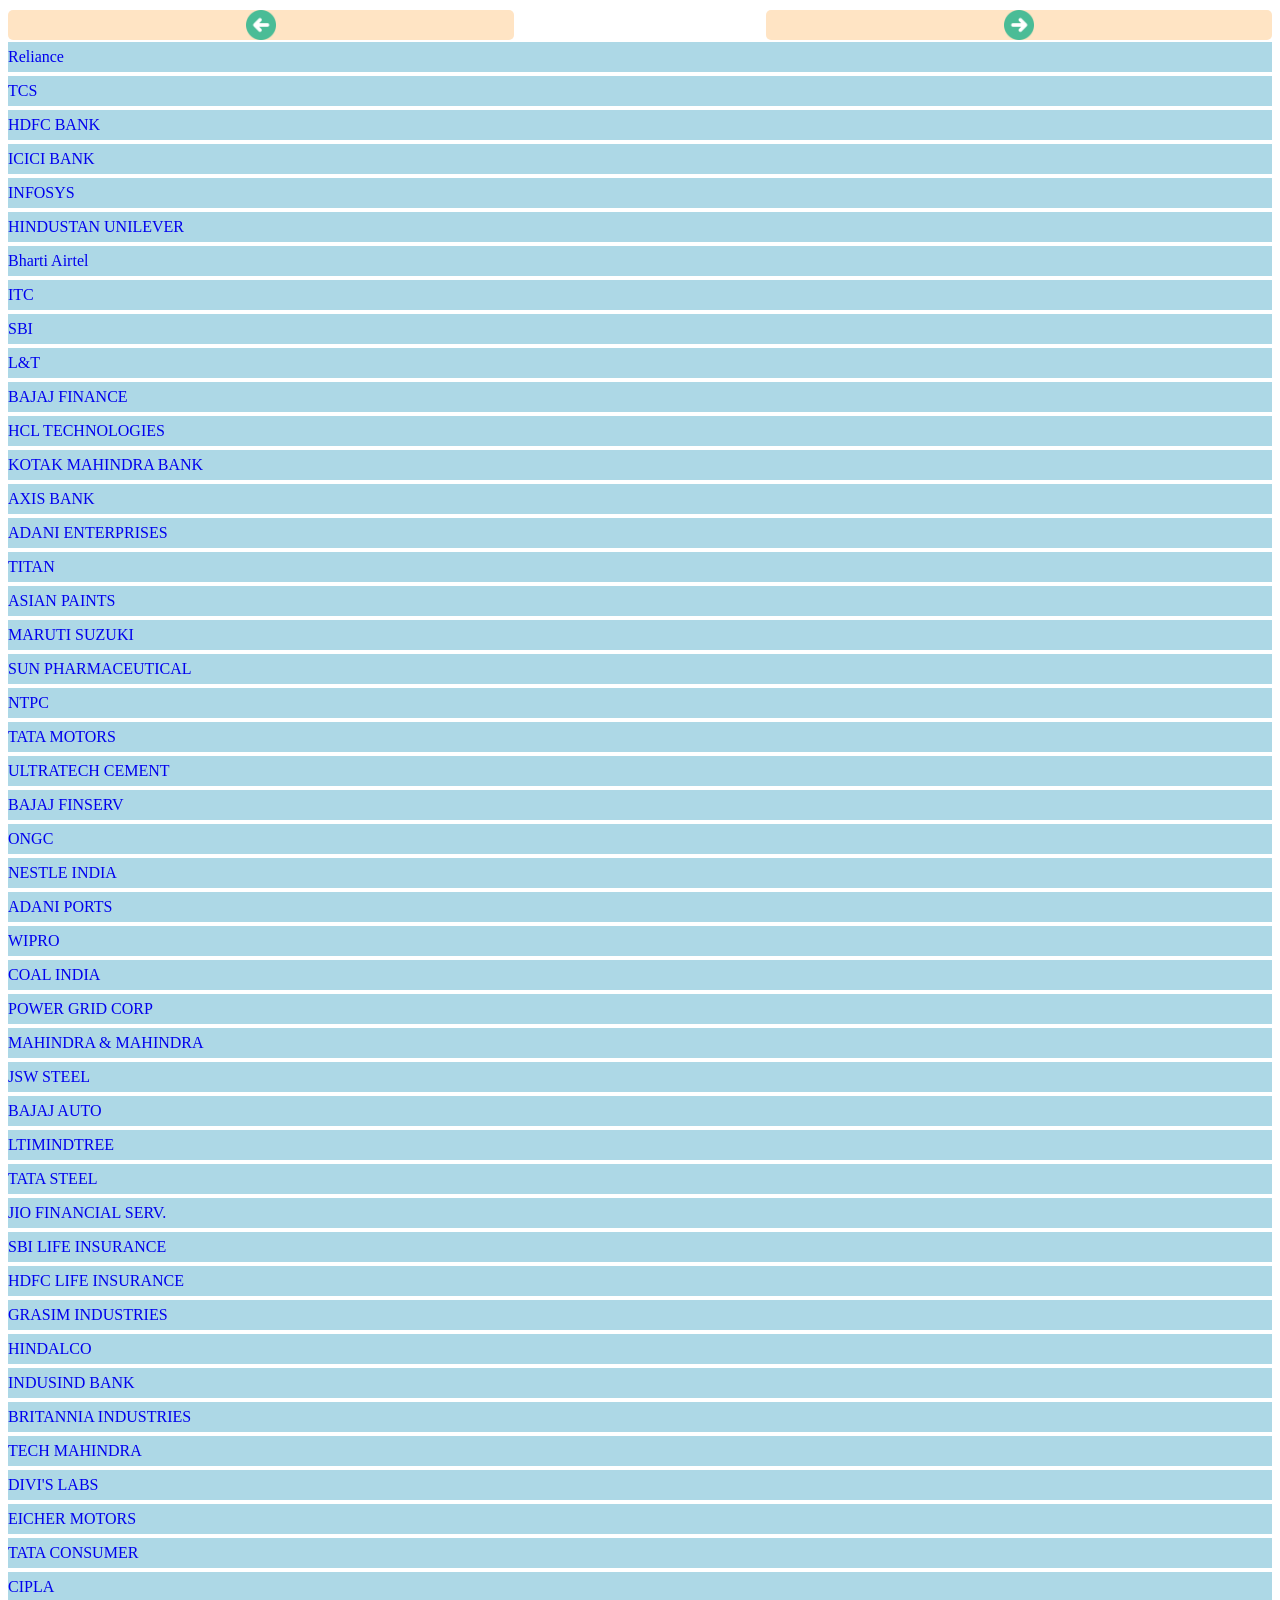
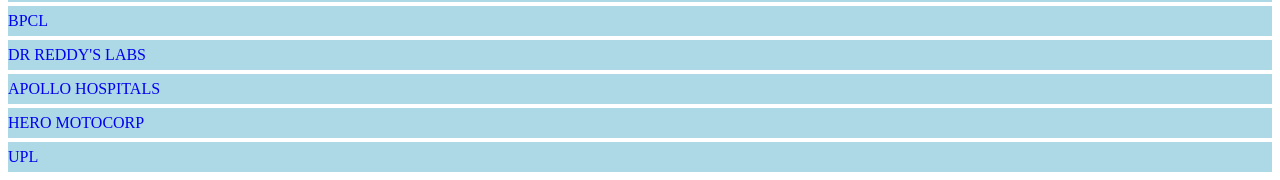
==== index.html @ 37771eb8 "Moving index.html to root folder" ====
<!DOCTYPE html>
<html lang="en">
  <head>
    <meta charset="utf-8" />
    <title>Stocks List</title>
    <meta name="viewport" content="width=device-width, initial-scale=1.0" />
    <link rel="stylesheet" href="../css/stylesheet.css" />
  </head>
  <body>
    <div class="flex-container">
      <a id="previousBtn" class="inline">
        <img src="../assets/previous.png" class="backButton" />
        <div class="backCompanyname"></div>
      </a>

      <a id="nextBtn" class="inline">
        <img src="../assets/next.png" class="nextButton" />
        <div class="nextCompanyname"></div>
      </a>
    </div>
    <div id="list"></div>
    <script src="../javascript/data.js"></script>
    <script src="../javascript/hello.js"></script>
  </body>
</html>
---- css/stylesheet.css ----
.list {
  display: block;
  background-color: lightblue;
  height: 30px;
  margin: 4px 0px;
  display: flex;
  align-items: center;
  text-decoration: none;
}

.list:hover {
  background-color: lightcoral;
  color: whitesmoke;
}

.selected {
  background-color: chocolate;
  font-weight: bold;
  color: white;
}

.backButton,
.nextButton {
  width: 30px;
  height: 30px;
  justify-items: center;
}

.flex-container {
  display: flex;
  justify-content: space-between;
  position: sticky;
  top: 10px;
}

.inline {
  display: flex;
  align-items: center;
  flex-direction: column;
  width: 40%;
  background-color: bisque;
  border-radius: 5px;
  text-decoration: none;
  font-size: 3vw;
  text-align: center;
}

.inline:hover {
  background-color: burlywood;
}
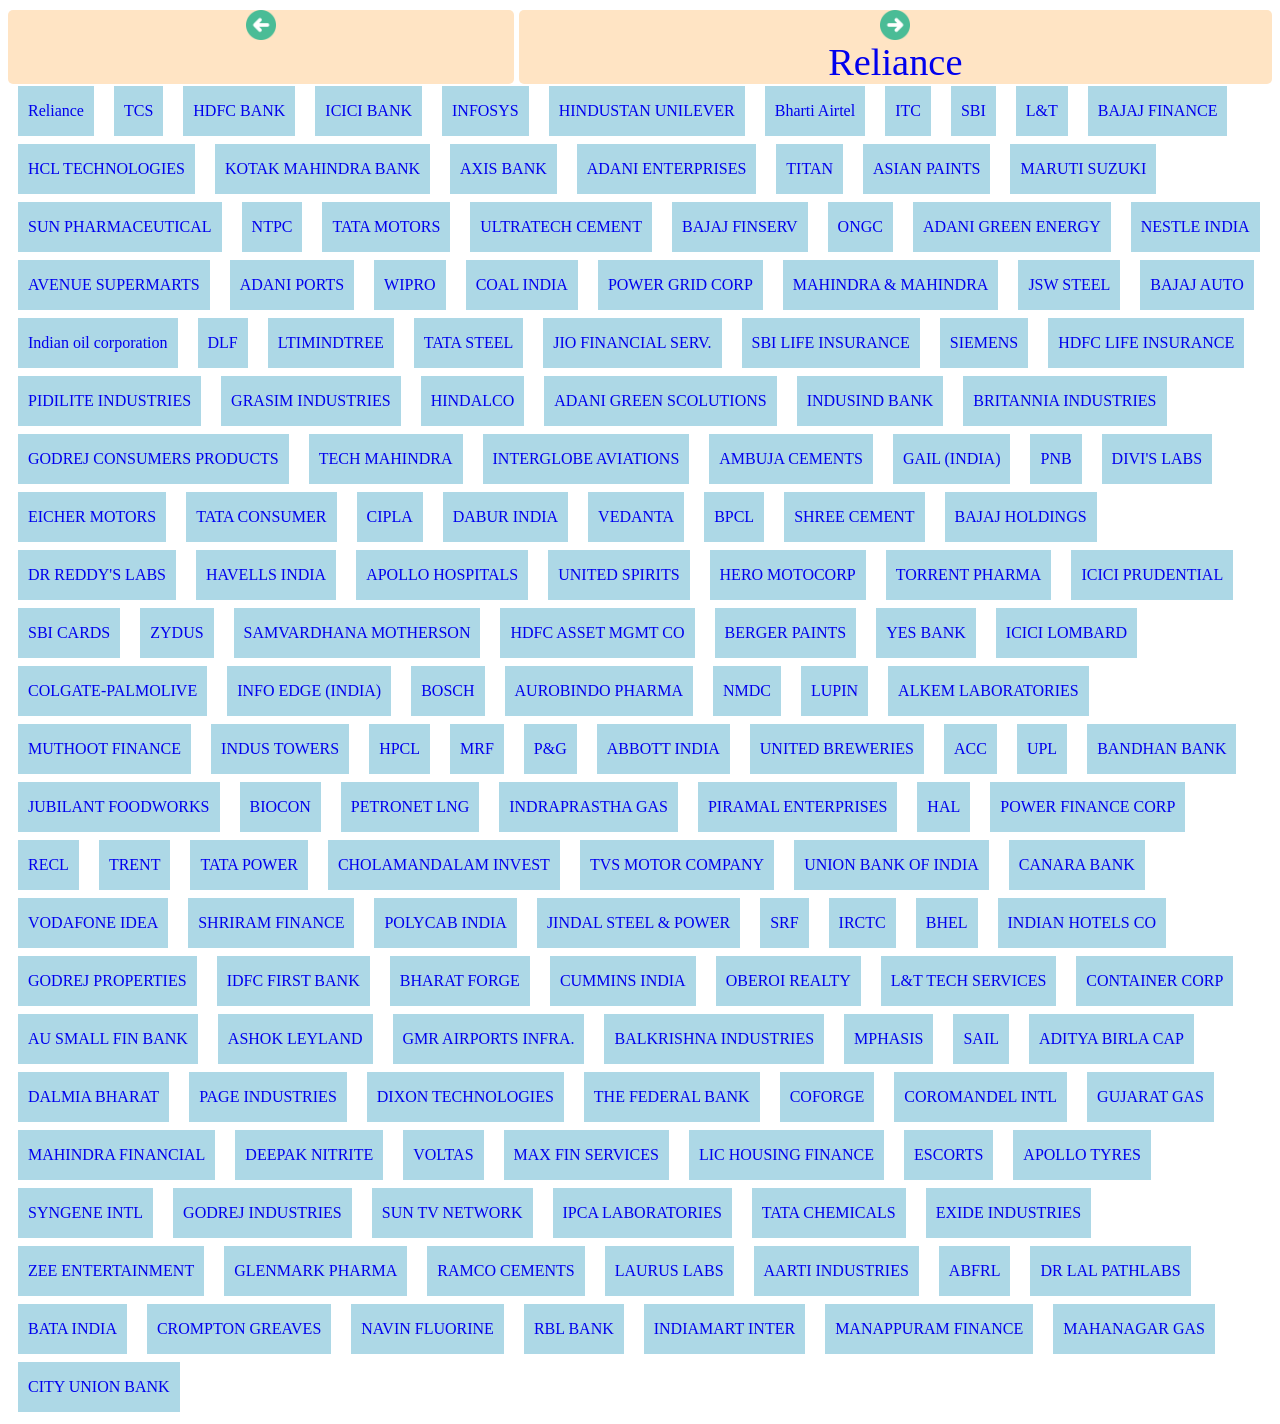
==== commit a7fd34e1: "Adding Nifty50-100 and NiftyMidCap100" ====
--- a/index.html
+++ b/index.html
@@ -4,22 +4,22 @@
     <meta charset="utf-8" />
     <title>Stocks List</title>
     <meta name="viewport" content="width=device-width, initial-scale=1.0" />
-    <link rel="stylesheet" href="../css/stylesheet.css" />
+    <link rel="stylesheet" href="./css/stylesheet.css" />
   </head>
   <body>
     <div class="flex-container">
       <a id="previousBtn" class="inline">
-        <img src="../assets/previous.png" class="backButton" />
+        <img src="./assets/previous.png" class="backButton" />
         <div class="backCompanyname"></div>
       </a>
 
       <a id="nextBtn" class="inline">
-        <img src="../assets/next.png" class="nextButton" />
+        <img src="./assets/next.png" class="nextButton" />
         <div class="nextCompanyname"></div>
       </a>
     </div>
     <div id="list"></div>
-    <script src="../javascript/data.js"></script>
-    <script src="../javascript/hello.js"></script>
+    <!-- <script src="./javascript/data.js"></script> -->
+    <script type="module" src="./javascript/hello.js"></script>
   </body>
 </html>
--- a/css/stylesheet.css
+++ b/css/stylesheet.css
@@ -2,7 +2,8 @@
   display: block;
   background-color: lightblue;
   height: 30px;
-  margin: 4px 0px;
+  margin: 4px 10px;
+  padding: 10px;
   display: flex;
   align-items: center;
   text-decoration: none;
@@ -45,6 +46,18 @@
   text-align: center;
 }
 
+#previousBtn {
+  margin-right: 5px;
+}
+#nextBtn {
+  flex: 1;
+}
+
 .inline:hover {
   background-color: burlywood;
 }
+
+#list {
+  display: flex;
+  flex-wrap: wrap;
+}
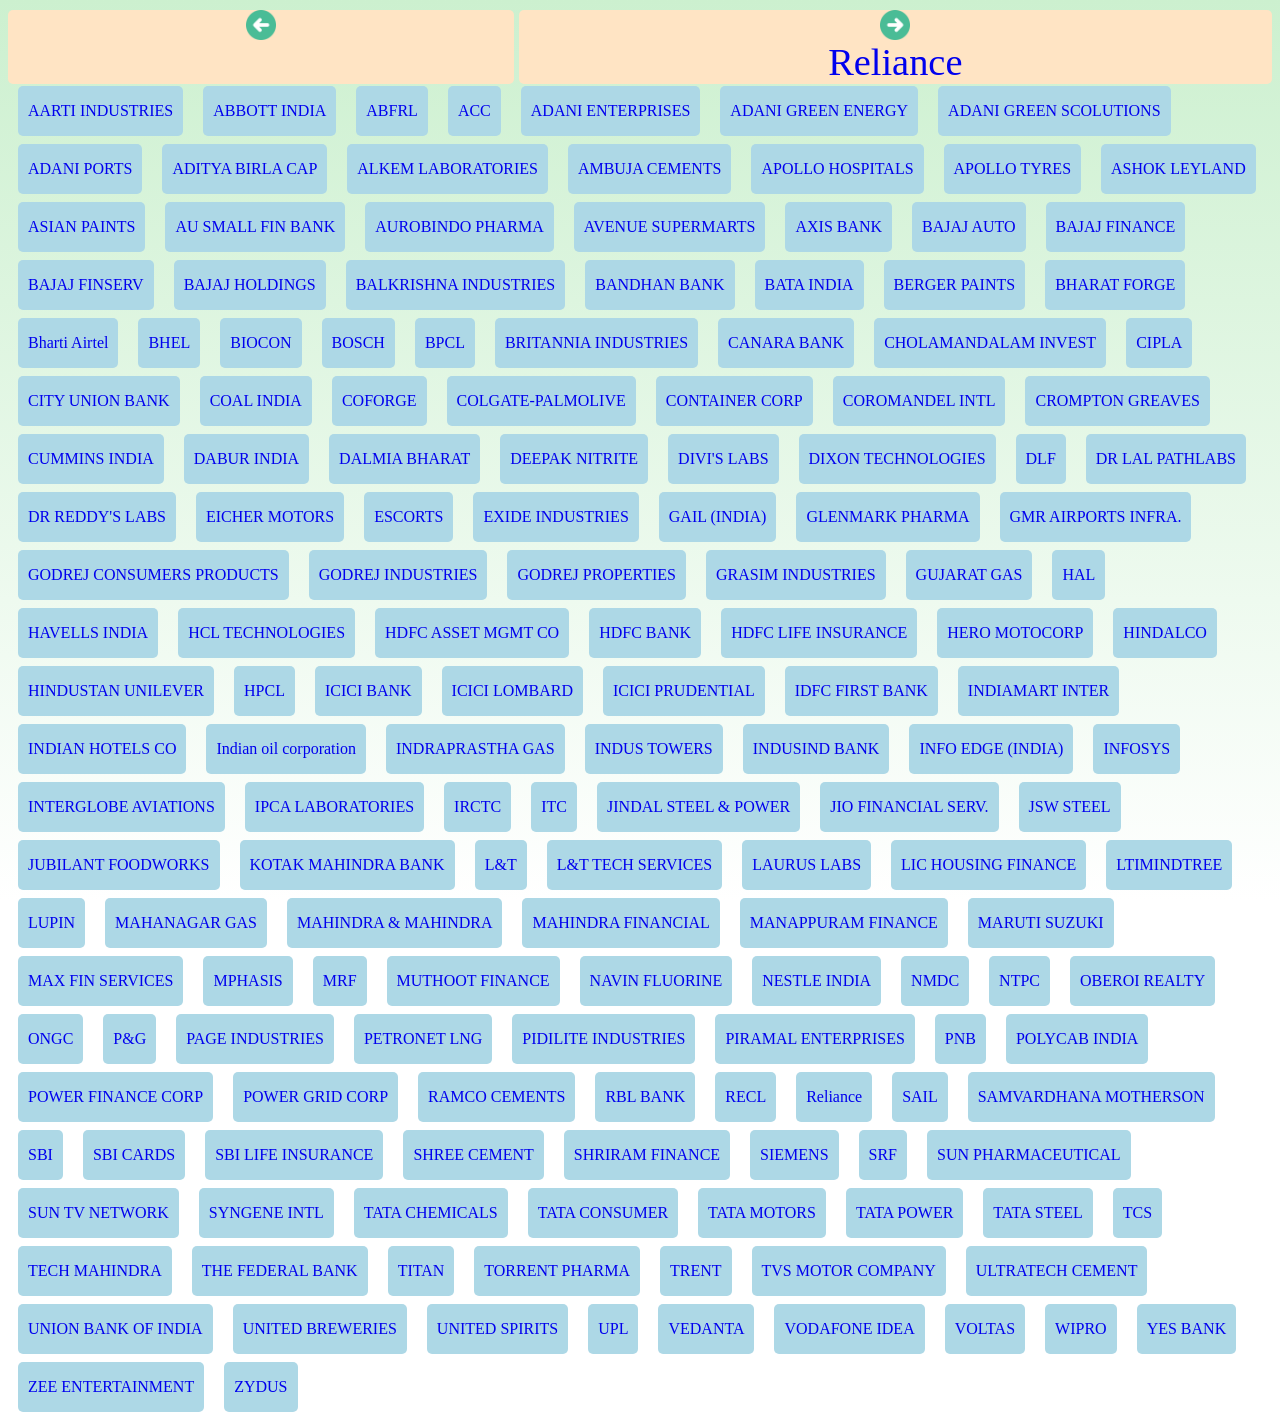
==== commit 58ea089a: "List ordered in alphabetical order, the next and prev are as per market cap order" ====
--- a/index.html
+++ b/index.html
@@ -19,7 +19,6 @@
       </a>
     </div>
     <div id="list"></div>
-    <!-- <script src="./javascript/data.js"></script> -->
     <script type="module" src="./javascript/hello.js"></script>
   </body>
 </html>
--- a/css/stylesheet.css
+++ b/css/stylesheet.css
@@ -4,18 +4,21 @@
   height: 30px;
   margin: 4px 10px;
   padding: 10px;
+  border-radius: 5px;
   display: flex;
   align-items: center;
   text-decoration: none;
+  transition: transform 0.5s;
 }
 
 .list:hover {
   background-color: lightcoral;
   color: whitesmoke;
+  transform: scale(1.2);
 }
 
 .selected {
-  background-color: chocolate;
+  background-color: rgba(71, 195, 71, 0.764);
   font-weight: bold;
   color: white;
 }
@@ -61,3 +64,9 @@
   display: flex;
   flex-wrap: wrap;
 }
+
+body {
+  background-image: linear-gradient(rgb(204, 240, 207), white);
+  background-size: cover;
+  background-attachment: fixed;
+}
